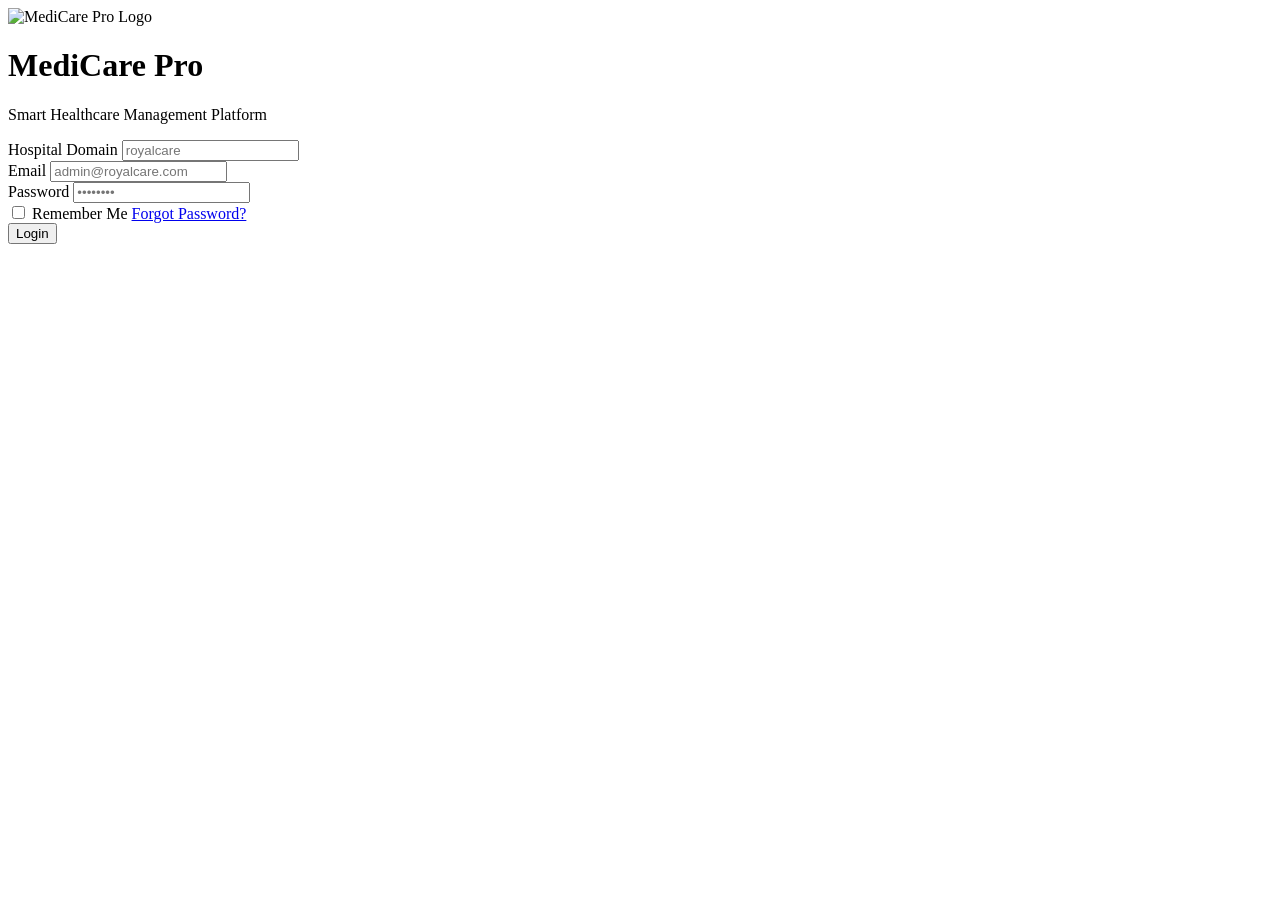
==== index.html @ 865bfe48 "Update index.html" ====
<!DOCTYPE html>
<html lang="en">

<head>

<meta charset="UTF-8">

<meta name="viewport" content="width=device-width, initial-scale=1.0">

<title>MediCare Pro ERP</title>

<link rel="stylesheet" href="style.css">

<link
rel="preconnect"
href="https://fonts.googleapis.com">

<link
rel="preconnect"
href="https://fonts.gstatic.com"
crossorigin>

<link
href="https://fonts.googleapis.com/css2?family=Inter:wght@300;400;500;600;700;800&display=swap"
rel="stylesheet">

<script
src="https://unpkg.com/lucide@latest">
</script>

</head>

<body>

<div class="login-page">

<div class="login-card">

<div class="brand">

<div class="logo">

<img
src="assets/icons/logo.svg"
alt="MediCare Pro Logo">

</div>

<h1>MediCare Pro</h1>

<p>Smart Healthcare Management Platform</p>

</div>

<form id="loginForm">

<div class="input-group">

<label>

Hospital Domain

</label>

<input
type="text"
id="hospitalDomain"
placeholder="royalcare">

</div>

<div class="input-group">

<label>

Email

</label>

<input
type="email"
id="email"
placeholder="admin@royalcare.com">

</div>

<div class="input-group">

<label>

Password

</label>

<input
type="password"
id="password"
placeholder="••••••••">

</div>

<div class="remember">

<label>

<input type="checkbox">

Remember Me

</label>

<a href="#">

Forgot Password?

</a>

</div>

<button
type="submit"
class="login-btn">

Login

</button>

</form>

</div>

</div>

<script>

lucide.createIcons();

const form =
document.getElementById("loginForm");

form.addEventListener(

"submit",

function(e){

e.preventDefault();

const domain =
document.getElementById(
"hospitalDomain"
).value;

const email =
document.getElementById(
"email"
).value;

const password =
document.getElementById(
"password"
).value;

if(

domain === "" ||

email === "" ||

password === ""

){

alert(

"Please fill all fields"

);

return;

}

window.location.href =
"hospital.html";

}

);

</script>

</body>

</html>
---- style.css ----

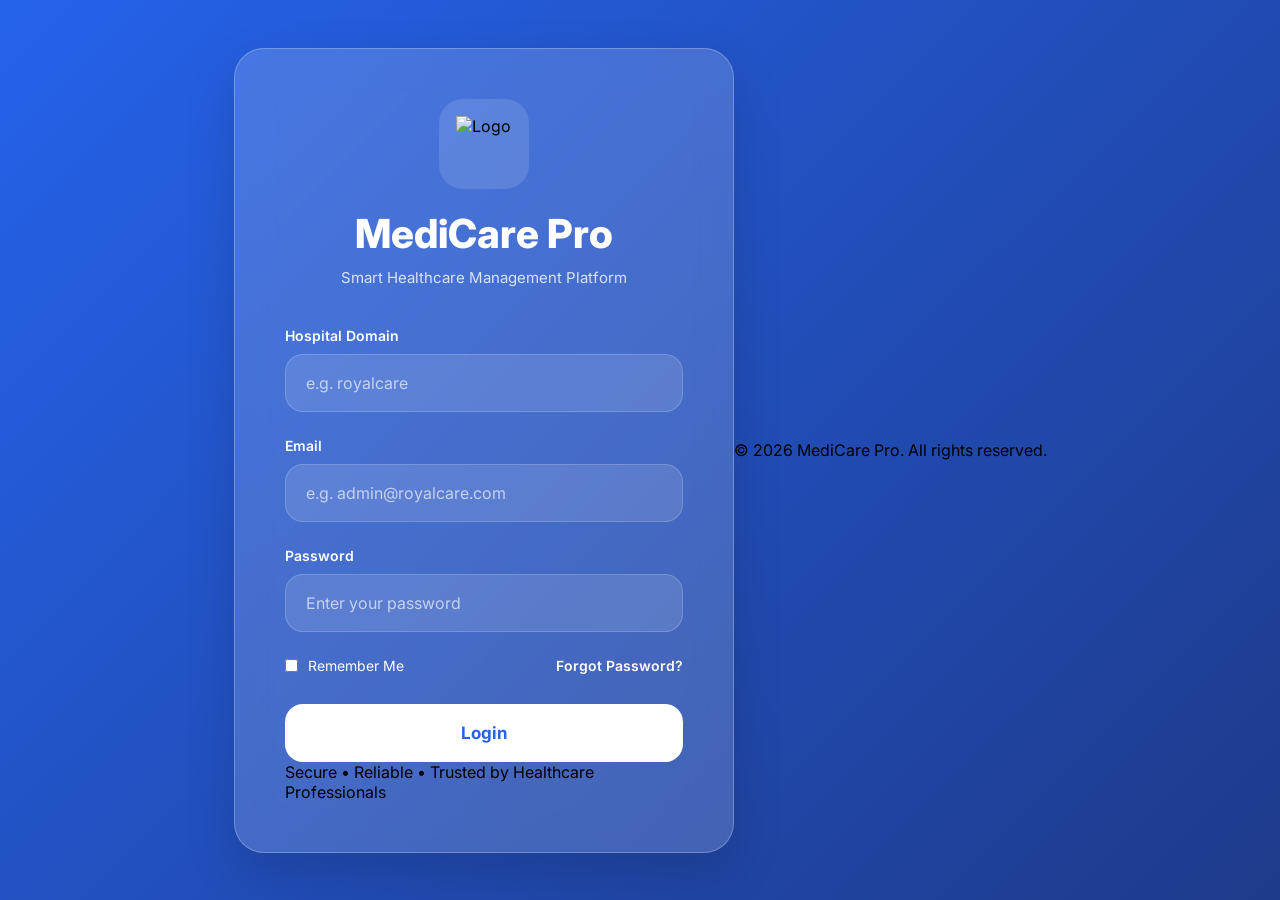
==== commit b209b604: "Update index.html" ====
--- a/index.html
+++ b/index.html
@@ -32,164 +32,126 @@
 
 <body>
 
-<div class="login-page">
+<div class="overlay"></div>
 
-<div class="login-card">
+<div class="login-container">
 
-<div class="brand">
+    <div class="login-card">
 
-<div class="logo">
+        <div class="brand">
 
-<img
-src="assets/icons/logo.svg"
-alt="MediCare Pro Logo">
+            <div class="logo">
+                <img src="assets/icons/logo.svg" alt="Logo">
+            </div>
+
+            <h1>MediCare Pro</h1>
+
+            <p>Smart Healthcare Management Platform</p>
+
+        </div>
+
+        <form id="loginForm">
+
+            <div class="input-group">
+
+                <label>Hospital Domain</label>
+
+                <div class="input-box">
+
+                    <i data-lucide="globe"></i>
+
+                    <input
+                    type="text"
+                    id="hospitalDomain"
+                    placeholder="e.g. royalcare">
+
+                </div>
+
+            </div>
+
+            <div class="input-group">
+
+                <label>Email</label>
+
+                <div class="input-box">
+
+                    <i data-lucide="user"></i>
+
+                    <input
+                    type="email"
+                    id="email"
+                    placeholder="e.g. admin@royalcare.com">
+
+                </div>
+
+            </div>
+
+            <div class="input-group">
+
+                <label>Password</label>
+
+                <div class="input-box">
+
+                    <i data-lucide="lock"></i>
+
+                    <input
+                    type="password"
+                    id="password"
+                    placeholder="Enter your password">
+
+                </div>
+
+            </div>
+
+            <div class="remember">
+
+                <label>
+
+                    <input type="checkbox">
+
+                    Remember Me
+
+                </label>
+
+                <a href="#">Forgot Password?</a>
+
+            </div>
+
+            <button
+            type="submit"
+            class="login-btn">
+
+                Login
+
+            </button>
+
+        </form>
+
+        <div class="trust">
+
+            <i data-lucide="shield-check"></i>
+
+            <span>
+
+                Secure • Reliable • Trusted by Healthcare Professionals
+
+            </span>
+
+        </div>
+
+    </div>
 
 </div>
 
-<h1>MediCare Pro</h1>
+<div class="footer">
 
-<p>Smart Healthcare Management Platform</p>
-
-</div>
-
-<form id="loginForm">
-
-<div class="input-group">
-
-<label>
-
-Hospital Domain
-
-</label>
-
-<input
-type="text"
-id="hospitalDomain"
-placeholder="royalcare">
-
-</div>
-
-<div class="input-group">
-
-<label>
-
-Email
-
-</label>
-
-<input
-type="email"
-id="email"
-placeholder="admin@royalcare.com">
-
-</div>
-
-<div class="input-group">
-
-<label>
-
-Password
-
-</label>
-
-<input
-type="password"
-id="password"
-placeholder="••••••••">
-
-</div>
-
-<div class="remember">
-
-<label>
-
-<input type="checkbox">
-
-Remember Me
-
-</label>
-
-<a href="#">
-
-Forgot Password?
-
-</a>
-
-</div>
-
-<button
-type="submit"
-class="login-btn">
-
-Login
-
-</button>
-
-</form>
-
-</div>
+© 2026 MediCare Pro. All rights reserved.
 
 </div>
 
 <script>
-
 lucide.createIcons();
-
-const form =
-document.getElementById("loginForm");
-
-form.addEventListener(
-
-"submit",
-
-function(e){
-
-e.preventDefault();
-
-const domain =
-document.getElementById(
-"hospitalDomain"
-).value;
-
-const email =
-document.getElementById(
-"email"
-).value;
-
-const password =
-document.getElementById(
-"password"
-).value;
-
-if(
-
-domain === "" ||
-
-email === "" ||
-
-password === ""
-
-){
-
-alert(
-
-"Please fill all fields"
-
-);
-
-return;
-
-}
-
-window.location.href =
-"hospital.html";
-
-}
-
-);
-
 </script>
 
 </body>
-
 </html>
--- a/style.css
+++ b/style.css
@@ -1 +1,307 @@
-
+/* ===== GOOGLE FONT ===== */
+
+*{
+
+margin:0;
+
+padding:0;
+
+box-sizing:border-box;
+
+font-family:'Inter',sans-serif;
+
+}
+
+/* ===== BODY ===== */
+
+body{
+
+min-height:100vh;
+
+background:
+
+linear-gradient(
+
+135deg,
+
+#2563EB,
+
+#1E3A8A
+
+);
+
+display:flex;
+
+justify-content:center;
+
+align-items:center;
+
+padding:30px;
+
+overflow:hidden;
+
+}
+
+/* ===== LOGIN PAGE ===== */
+
+.login-page{
+
+width:100%;
+
+display:flex;
+
+justify-content:center;
+
+align-items:center;
+
+}
+
+/* ===== LOGIN CARD ===== */
+
+.login-card{
+
+width:500px;
+
+padding:50px;
+
+background:
+
+rgba(255,255,255,0.16);
+
+border:
+
+1px solid
+
+rgba(255,255,255,0.25);
+
+backdrop-filter:
+
+blur(18px);
+
+-webkit-backdrop-filter:
+
+blur(18px);
+
+border-radius:30px;
+
+box-shadow:
+
+0 20px 50px
+
+rgba(0,0,0,.15);
+
+}
+
+/* ===== BRAND ===== */
+
+.brand{
+
+text-align:center;
+
+margin-bottom:40px;
+
+}
+
+.logo{
+
+width:90px;
+
+height:90px;
+
+margin:auto;
+
+display:flex;
+
+justify-content:center;
+
+align-items:center;
+
+background:
+
+rgba(255,255,255,0.12);
+
+border-radius:24px;
+
+margin-bottom:20px;
+
+}
+
+.logo img{
+
+width:55px;
+
+height:55px;
+
+}
+
+.brand h1{
+
+font-size:40px;
+
+font-weight:800;
+
+color:#fff;
+
+margin-bottom:10px;
+
+}
+
+.brand p{
+
+font-size:15px;
+
+color:
+
+rgba(255,255,255,.8);
+
+}
+
+/* ===== FORM ===== */
+
+.input-group{
+
+margin-bottom:25px;
+
+}
+
+.input-group label{
+
+display:block;
+
+font-size:14px;
+
+font-weight:600;
+
+color:#fff;
+
+margin-bottom:10px;
+
+}
+
+.input-group input{
+
+width:100%;
+
+height:58px;
+
+padding:0 20px;
+
+outline:none;
+
+border:none;
+
+border-radius:18px;
+
+background:
+
+rgba(255,255,255,0.12);
+
+border:
+
+1px solid
+
+rgba(255,255,255,0.18);
+
+color:#fff;
+
+font-size:16px;
+
+}
+
+.input-group input::placeholder{
+
+color:
+
+rgba(255,255,255,.65);
+
+}
+
+/* ===== REMEMBER ===== */
+
+.remember{
+
+display:flex;
+
+justify-content:space-between;
+
+align-items:center;
+
+margin-bottom:30px;
+
+font-size:14px;
+
+}
+
+.remember label{
+
+display:flex;
+
+align-items:center;
+
+gap:10px;
+
+color:#fff;
+
+}
+
+.remember a{
+
+text-decoration:none;
+
+color:#fff;
+
+font-weight:600;
+
+}
+
+/* ===== BUTTON ===== */
+
+.login-btn{
+
+width:100%;
+
+height:58px;
+
+border:none;
+
+cursor:pointer;
+
+border-radius:18px;
+
+font-size:17px;
+
+font-weight:700;
+
+background:#fff;
+
+color:#2563EB;
+
+transition:.3s;
+
+}
+
+.login-btn:hover{
+
+transform:translateY(-3px);
+
+}
+
+/* ===== MOBILE ===== */
+
+@media(max-width:768px){
+
+.login-card{
+
+padding:35px;
+
+width:100%;
+
+}
+
+.brand h1{
+
+font-size:32px;
+
+}
+
+}
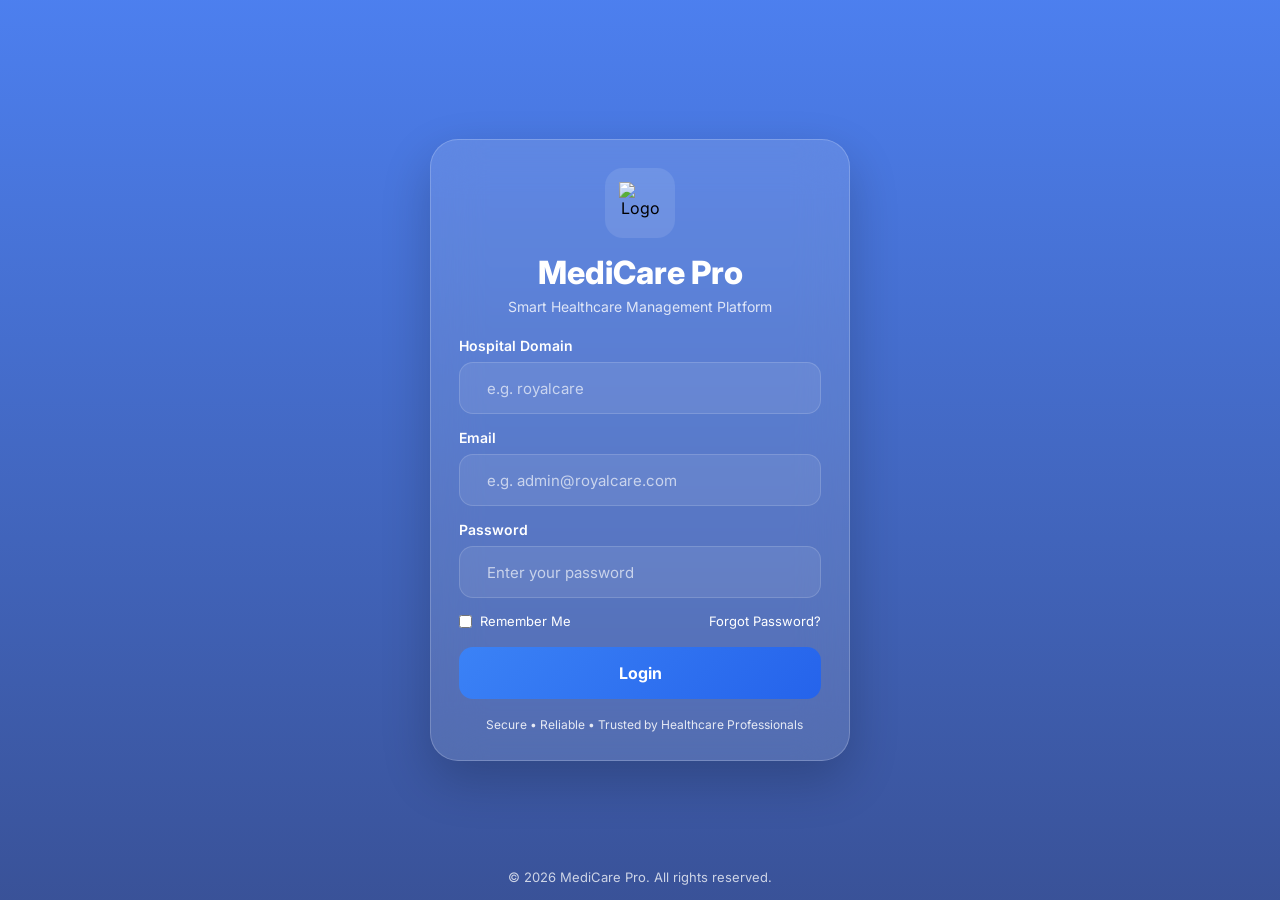
==== commit 86f7f638: "Update index.html" ====
--- a/index.html
+++ b/index.html
@@ -150,7 +150,41 @@
 </div>
 
 <script>
+
 lucide.createIcons();
+
+const loginForm =
+document.getElementById("loginForm");
+
+loginForm.addEventListener(
+"submit",
+function(e){
+
+    e.preventDefault();
+
+    const hospitalDomain =
+    document.getElementById("hospitalDomain").value;
+
+    const email =
+    document.getElementById("email").value;
+
+    const password =
+    document.getElementById("password").value;
+
+    if(
+        hospitalDomain === "" ||
+        email === "" ||
+        password === ""
+    ){
+        alert("Please fill all fields");
+        return;
+    }
+
+    window.location.href =
+    "hospital.html";
+
+});
+
 </script>
 
 </body>
--- a/style.css
+++ b/style.css
@@ -1,307 +1,621 @@
-/* ===== GOOGLE FONT ===== */
-
 *{
-
-margin:0;
-
-padding:0;
-
-box-sizing:border-box;
-
-font-family:'Inter',sans-serif;
-
-}
-
-/* ===== BODY ===== */
+    margin:0;
+    padding:0;
+    box-sizing:border-box;
+    font-family:'Inter',sans-serif;
+}
 
 body{
-
-min-height:100vh;
-
-background:
-
-linear-gradient(
-
-135deg,
-
-#2563EB,
-
-#1E3A8A
-
-);
-
-display:flex;
-
-justify-content:center;
-
-align-items:center;
-
-padding:30px;
-
-overflow:hidden;
-
-}
-
-/* ===== LOGIN PAGE ===== */
-
-.login-page{
-
-width:100%;
-
-display:flex;
-
-justify-content:center;
-
-align-items:center;
-
-}
-
-/* ===== LOGIN CARD ===== */
+    min-height:100vh;
+    background:
+    linear-gradient(
+    rgba(37,99,235,.82),
+    rgba(30,58,138,.88)
+    ),
+    url("assets/images/login-bg.jpg");
+
+    background-size:cover;
+    background-position:center;
+    background-repeat:no-repeat;
+
+    display:flex;
+    justify-content:center;
+    align-items:center;
+
+    position:relative;
+
+    overflow-y:auto;
+    padding:20px;
+}
+
+/* LOGIN CONTAINER */
+
+.login-container{
+    width:100%;
+    display:flex;
+    justify-content:center;
+    align-items:center;
+}
+
+/* LOGIN CARD */
 
 .login-card{
-
-width:500px;
-
-padding:50px;
-
-background:
-
-rgba(255,255,255,0.16);
-
-border:
-
-1px solid
-
-rgba(255,255,255,0.25);
-
-backdrop-filter:
-
-blur(18px);
-
--webkit-backdrop-filter:
-
-blur(18px);
-
-border-radius:30px;
-
-box-shadow:
-
-0 20px 50px
-
-rgba(0,0,0,.15);
-
-}
-
-/* ===== BRAND ===== */
+    width:100%;
+    max-width:420px;
+
+    background:rgba(255,255,255,0.12);
+
+    border:1px solid rgba(255,255,255,0.20);
+
+    backdrop-filter:blur(25px);
+    -webkit-backdrop-filter:blur(25px);
+
+    border-radius:28px;
+
+    padding:28px;
+
+    box-shadow:
+    0 20px 50px rgba(0,0,0,.20);
+}
+
+/* BRAND */
 
 .brand{
-
-text-align:center;
-
-margin-bottom:40px;
-
+    text-align:center;
+    margin-bottom:22px;
 }
 
 .logo{
-
-width:90px;
-
-height:90px;
-
-margin:auto;
-
-display:flex;
-
-justify-content:center;
-
-align-items:center;
-
-background:
-
-rgba(255,255,255,0.12);
-
-border-radius:24px;
-
-margin-bottom:20px;
-
+    width:70px;
+    height:70px;
+
+    margin:auto;
+
+    display:flex;
+    justify-content:center;
+    align-items:center;
+
+    background:rgba(255,255,255,.10);
+
+    border-radius:18px;
+
+    margin-bottom:15px;
 }
 
 .logo img{
-
-width:55px;
-
-height:55px;
-
+    width:42px;
+    height:42px;
 }
 
 .brand h1{
-
-font-size:40px;
-
-font-weight:800;
-
-color:#fff;
-
-margin-bottom:10px;
-
+    font-size:32px;
+    font-weight:800;
+    color:white;
+    margin-bottom:6px;
 }
 
 .brand p{
-
-font-size:15px;
-
-color:
-
-rgba(255,255,255,.8);
-
-}
-
-/* ===== FORM ===== */
+    color:rgba(255,255,255,.80);
+    font-size:14px;
+}
+
+/* FORM */
 
 .input-group{
-
-margin-bottom:25px;
-
+    margin-bottom:15px;
 }
 
 .input-group label{
-
-display:block;
-
-font-size:14px;
-
-font-weight:600;
-
-color:#fff;
-
-margin-bottom:10px;
-
-}
-
-.input-group input{
-
-width:100%;
-
-height:58px;
-
-padding:0 20px;
-
-outline:none;
-
-border:none;
-
-border-radius:18px;
-
-background:
-
-rgba(255,255,255,0.12);
-
-border:
-
-1px solid
-
-rgba(255,255,255,0.18);
-
-color:#fff;
-
-font-size:16px;
-
-}
-
-.input-group input::placeholder{
-
-color:
-
-rgba(255,255,255,.65);
-
-}
-
-/* ===== REMEMBER ===== */
+    display:block;
+    color:white;
+    font-size:14px;
+    font-weight:600;
+    margin-bottom:8px;
+}
+
+.input-box{
+    display:flex;
+    align-items:center;
+    gap:12px;
+
+    background:rgba(255,255,255,.08);
+
+    border:1px solid rgba(255,255,255,.15);
+
+    border-radius:14px;
+
+    padding:0 15px;
+}
+
+.input-box svg{
+    width:18px;
+    height:18px;
+    color:white;
+}
+
+.input-box input{
+    flex:1;
+
+    border:none;
+    outline:none;
+
+    background:none;
+
+    color:white;
+
+    height:50px;
+
+    font-size:15px;
+}
+
+.input-box input::placeholder{
+    color:rgba(255,255,255,.65);
+}
+
+/* REMEMBER */
 
 .remember{
-
-display:flex;
-
-justify-content:space-between;
-
-align-items:center;
-
-margin-bottom:30px;
-
-font-size:14px;
-
+    display:flex;
+    justify-content:space-between;
+    align-items:center;
+
+    margin-top:5px;
+    margin-bottom:18px;
+
+    font-size:13px;
 }
 
 .remember label{
-
-display:flex;
-
-align-items:center;
-
-gap:10px;
-
-color:#fff;
-
+    color:white;
+    display:flex;
+    align-items:center;
+    gap:8px;
 }
 
 .remember a{
-
-text-decoration:none;
-
-color:#fff;
-
-font-weight:600;
-
-}
-
-/* ===== BUTTON ===== */
+    color:white;
+    text-decoration:none;
+}
+
+/* BUTTON */
 
 .login-btn{
-
-width:100%;
-
-height:58px;
-
-border:none;
-
-cursor:pointer;
-
-border-radius:18px;
-
-font-size:17px;
-
-font-weight:700;
-
-background:#fff;
-
-color:#2563EB;
-
-transition:.3s;
-
+    width:100%;
+    height:52px;
+
+    border:none;
+
+    border-radius:14px;
+
+    cursor:pointer;
+
+    font-size:16px;
+    font-weight:700;
+
+    color:white;
+
+    background:
+    linear-gradient(
+    135deg,
+    #3B82F6,
+    #2563EB
+    );
+
+    transition:.3s;
 }
 
 .login-btn:hover{
-
-transform:translateY(-3px);
-
-}
-
-/* ===== MOBILE ===== */
+    transform:translateY(-2px);
+}
+
+/* TRUST */
+
+.trust{
+    margin-top:18px;
+
+    display:flex;
+    justify-content:center;
+    align-items:center;
+    gap:8px;
+
+    text-align:center;
+
+    color:rgba(255,255,255,.85);
+
+    font-size:12px;
+}
+
+/* FOOTER */
+
+.footer{
+    position:fixed;
+    bottom:15px;
+
+    color:rgba(255,255,255,.75);
+
+    font-size:13px;
+}
+
+/* MOBILE */
 
 @media(max-width:768px){
 
-.login-card{
-
-padding:35px;
-
-width:100%;
-
-}
-
-.brand h1{
-
-font-size:32px;
-
-}
-
-}
+    .login-card{
+        padding:22px;
+        max-width:100%;
+    }
+
+    .brand h1{
+        font-size:28px;
+    }
+
+    .remember{
+        flex-direction:column;
+        gap:10px;
+        align-items:flex-start;
+    }
+
+}
+
+/* ===================================
+   HOSPITAL DASHBOARD
+=================================== */
+
+.dashboard-body{
+    background:#f4f7fc;
+    overflow:hidden;
+}
+
+.dashboard-container{
+    display:flex;
+    width:100%;
+    height:100vh;
+}
+
+/* SIDEBAR */
+
+.sidebar{
+    width:280px;
+    background:#0f172a;
+    color:white;
+
+    display:flex;
+    flex-direction:column;
+
+    transition:.3s;
+}
+
+.sidebar.collapsed{
+    width:90px;
+}
+
+.sidebar-header{
+    display:flex;
+    align-items:center;
+    gap:15px;
+
+    padding:25px;
+    border-bottom:1px solid rgba(255,255,255,.08);
+}
+
+.sidebar-logo{
+    width:50px;
+    height:50px;
+
+    border-radius:14px;
+
+    background:rgba(255,255,255,.1);
+
+    display:flex;
+    justify-content:center;
+    align-items:center;
+}
+
+.sidebar-logo img{
+    width:30px;
+}
+
+.sidebar-title h3{
+    font-size:18px;
+    margin-bottom:4px;
+}
+
+.sidebar-title span{
+    font-size:12px;
+    opacity:.7;
+}
+
+.sidebar.collapsed .sidebar-title{
+    display:none;
+}
+
+/* MENU */
+
+.sidebar-menu{
+    list-style:none;
+    padding:20px 0;
+    flex:1;
+}
+
+.sidebar-menu li{
+    display:flex;
+    align-items:center;
+    gap:15px;
+
+    padding:15px 25px;
+
+    cursor:pointer;
+
+    transition:.3s;
+}
+
+.sidebar-menu li:hover{
+    background:rgba(255,255,255,.08);
+}
+
+.sidebar-menu li.active{
+    background:#2563eb;
+}
+
+.sidebar-menu svg{
+    width:20px;
+    height:20px;
+}
+
+.sidebar.collapsed li span{
+    display:none;
+}
+
+/* FOOTER */
+
+.sidebar-footer{
+    padding:20px;
+}
+
+.sidebar-footer button{
+    width:100%;
+    height:45px;
+
+    border:none;
+
+    border-radius:12px;
+
+    background:#2563eb;
+
+    color:white;
+
+    cursor:pointer;
+}
+
+/* MAIN */
+
+.main-content{
+    flex:1;
+    padding:25px;
+    overflow-y:auto;
+}
+
+/* TOPBAR */
+
+.topbar{
+    display:flex;
+    justify-content:space-between;
+    align-items:center;
+
+    margin-bottom:30px;
+}
+
+.search-box{
+    width:400px;
+    height:50px;
+
+    background:white;
+
+    border-radius:15px;
+
+    display:flex;
+    align-items:center;
+
+    gap:10px;
+
+    padding:0 15px;
+
+    box-shadow:
+    0 5px 20px rgba(0,0,0,.05);
+}
+
+.search-box input{
+    flex:1;
+    border:none;
+    outline:none;
+    background:none;
+}
+
+.topbar-right{
+    display:flex;
+    align-items:center;
+    gap:15px;
+}
+
+.icon-btn{
+    width:45px;
+    height:45px;
+
+    border:none;
+
+    background:white;
+
+    border-radius:12px;
+
+    cursor:pointer;
+
+    box-shadow:
+    0 5px 20px rgba(0,0,0,.05);
+}
+
+.profile{
+    display:flex;
+    align-items:center;
+    gap:12px;
+
+    background:white;
+
+    padding:10px 15px;
+
+    border-radius:15px;
+
+    box-shadow:
+    0 5px 20px rgba(0,0,0,.05);
+}
+
+.avatar{
+    width:40px;
+    height:40px;
+
+    border-radius:50%;
+
+    background:#2563eb;
+
+    color:white;
+
+    display:flex;
+    justify-content:center;
+    align-items:center;
+
+    font-weight:700;
+}
+
+.profile h4{
+    font-size:14px;
+}
+
+.profile span{
+    font-size:12px;
+    color:#64748b;
+}
+
+/* WELCOME */
+
+.welcome-section{
+    margin-bottom:25px;
+}
+
+.welcome-section h1{
+    font-size:32px;
+    color:#0f172a;
+}
+
+.welcome-section p{
+    color:#64748b;
+    margin-top:8px;
+}
+
+/* KPI CARDS */
+
+.cards-grid{
+    display:grid;
+
+    grid-template-columns:
+    repeat(auto-fit,minmax(220px,1fr));
+
+    gap:20px;
+
+    margin-bottom:25px;
+}
+
+.kpi-card{
+    background:white;
+
+    border-radius:20px;
+
+    padding:25px;
+
+    box-shadow:
+    0 10px 30px rgba(0,0,0,.05);
+}
+
+.kpi-card h3{
+    color:#64748b;
+    font-size:14px;
+}
+
+.kpi-card h2{
+    margin:15px 0;
+    font-size:32px;
+    color:#0f172a;
+}
+
+.kpi-card span{
+    color:#2563eb;
+    font-size:14px;
+}
+
+/* CONTENT GRID */
+
+.content-grid{
+    display:grid;
+    grid-template-columns:1fr 1fr;
+    gap:20px;
+}
+
+.panel{
+    background:white;
+
+    border-radius:20px;
+
+    padding:25px;
+
+    min-height:250px;
+
+    box-shadow:
+    0 10px 30px rgba(0,0,0,.05);
+}
+
+.panel h3{
+    margin-bottom:15px;
+    color:#0f172a;
+}
+
+/* MOBILE */
+
+@media(max-width:992px){
+
+    .sidebar{
+        width:90px;
+    }
+
+    .sidebar-title{
+        display:none;
+    }
+
+    .sidebar li span{
+        display:none;
+    }
+
+    .search-box{
+        width:250px;
+    }
+
+    .content-grid{
+        grid-template-columns:1fr;
+    }
+
+}
+
+@media(max-width:768px){
+
+    .topbar{
+        flex-direction:column;
+        gap:15px;
+        align-items:stretch;
+    }
+
+    .search-box{
+        width:100%;
+    }
+
+    .cards-grid{
+        grid-template-columns:1fr;
+    }
+
+}
